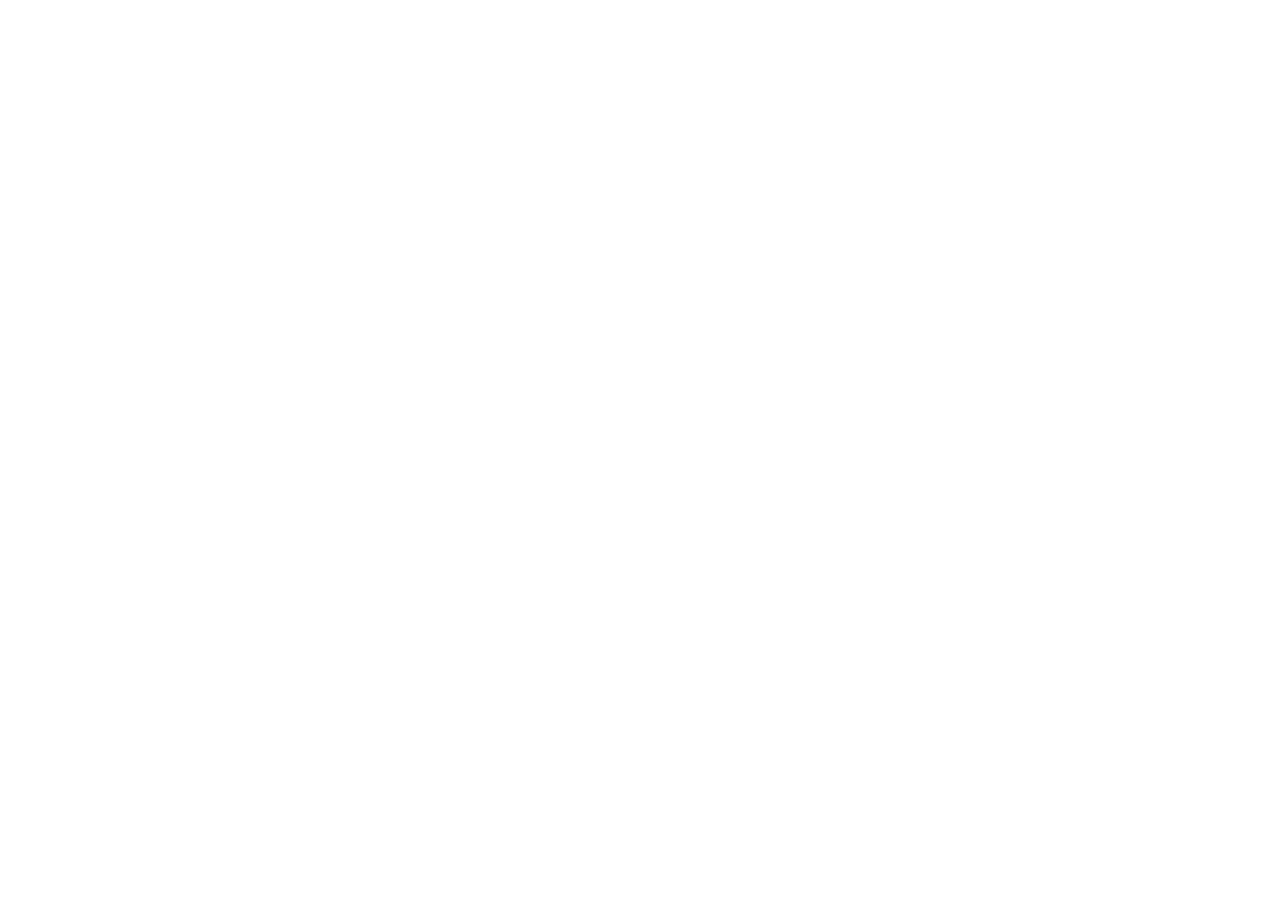
==== DATA1200.html @ 276ab540 "pages laget" ====
<!DOCTYPE html>
<html lang="en">
<head>
    <meta charset="UTF-8">
    <meta name="viewport" content="width=device-width, initial-scale=1.0">
    <title>DATA1200</title>
</head>
<body>
    
</body>
</html>
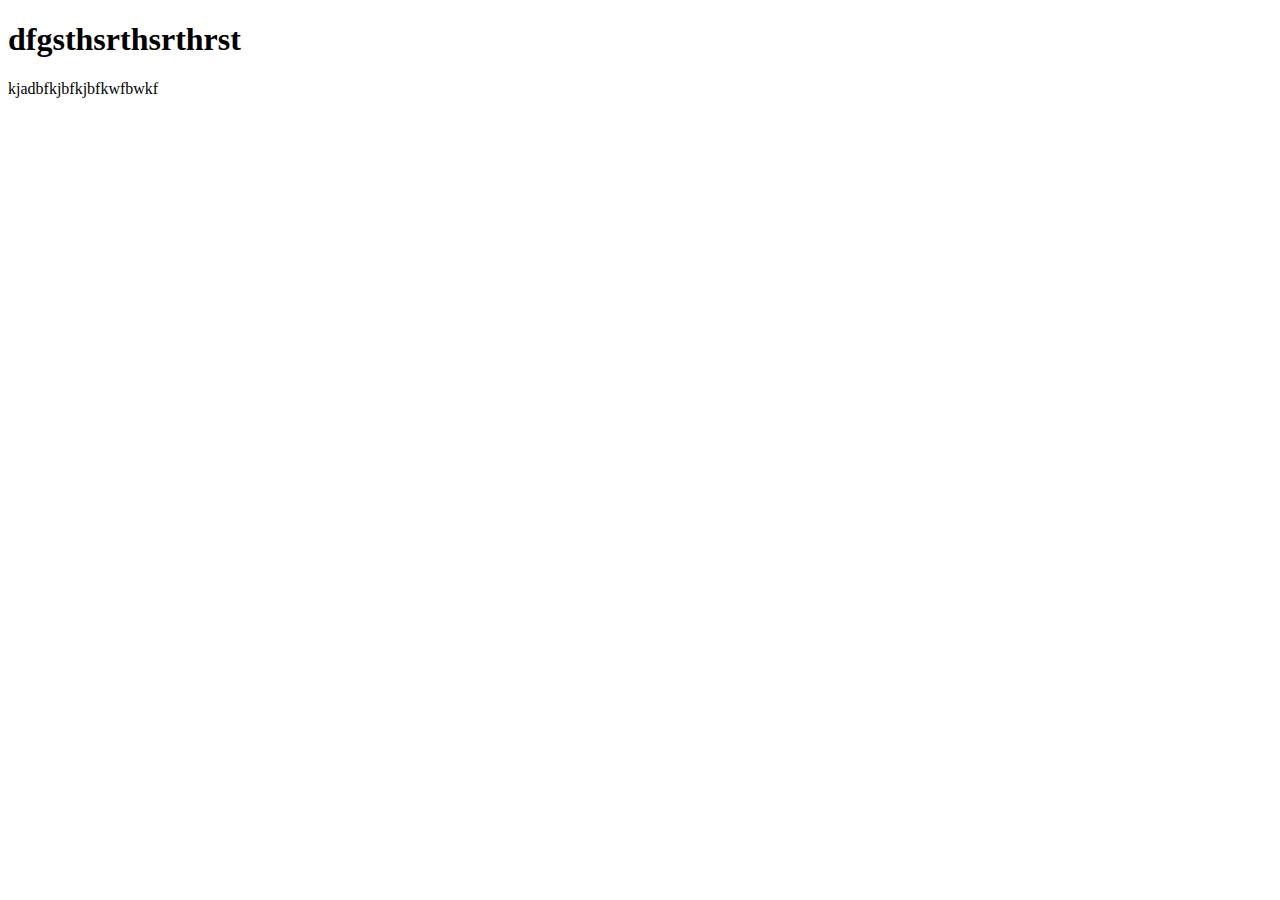
==== commit d42c7f89: "laget nyt inkludering" ====
--- a/DATA1200.html
+++ b/DATA1200.html
@@ -6,6 +6,8 @@
     <title>DATA1200</title>
 </head>
 <body>
+    <h1>dfgsthsrthsrthrst</h1>
+    <p> kjadbfkjbfkjbfkwfbwkf</p>
     
 </body>
 </html>